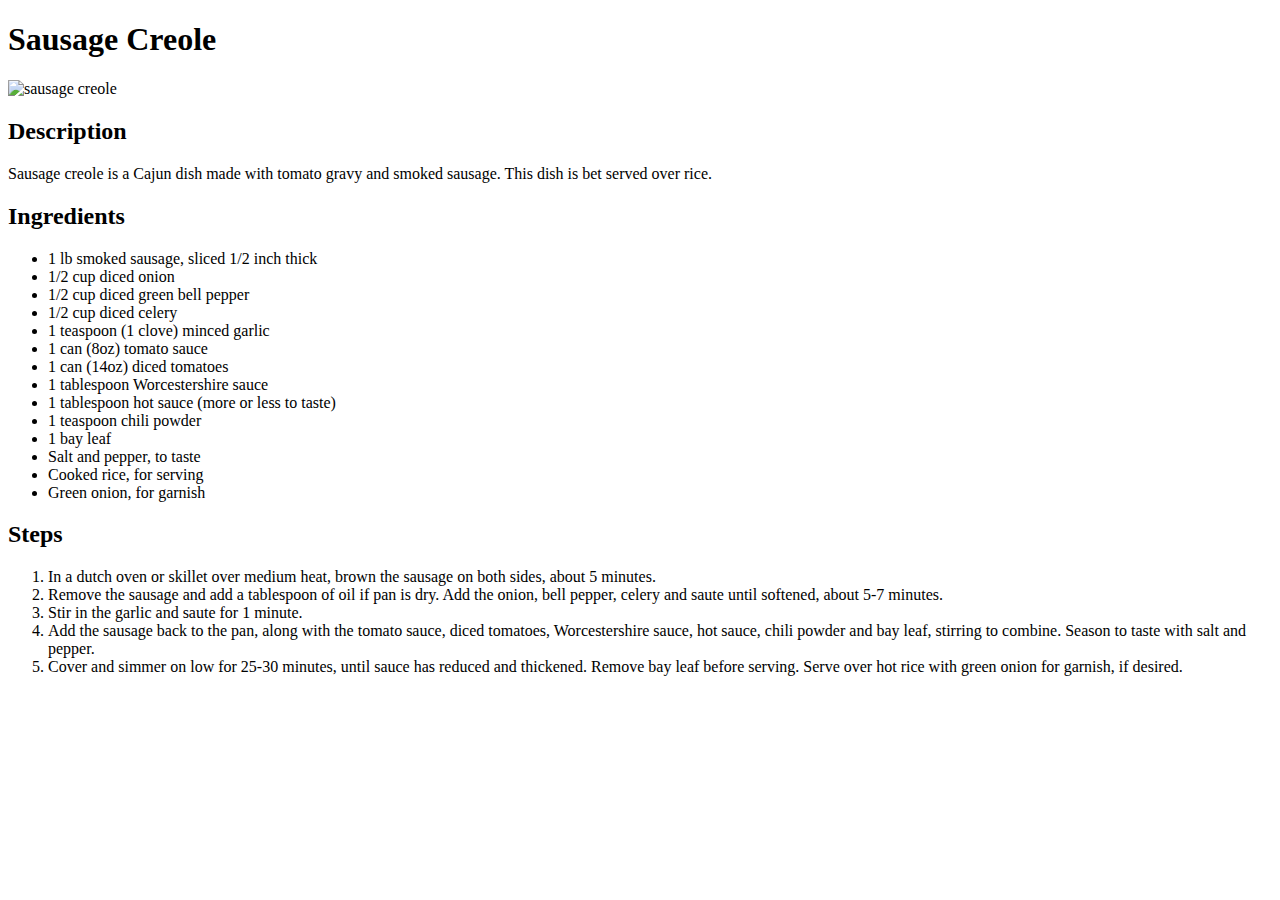
==== recipes/sausage-creole.html @ 5d150cd6 "Added recipes to webpage" ====
<!DOCTYPE html>
<html lang="en">
<head>
    <meta charset="UTF-8">
    <meta http-equiv="X-UA-Compatible" content="IE=edge">
    <meta name="viewport" content="width=device-width, initial-scale=1.0">
    <title>Sausage Creole</title>
</head>
<body>
    <h1>Sausage Creole</h1>
    <img src="https://www.kitchengidget.com/wp-content/uploads/2016/04/Smoked-Sausage-Creole-1.jpg.webp" alt="sausage creole">
    <h2>Description</h2>
    <p>Sausage creole is a Cajun dish made with tomato gravy and smoked sausage. This dish is bet served over rice.</p>
    <h2>Ingredients</h2>
    <ul>
    <li>1 lb smoked sausage, sliced 1/2 inch thick</li>
    <li>1/2 cup diced onion</li>
    <li>1/2 cup diced green bell pepper</li>  
    <li>1/2 cup diced celery</li>   
    <li>1 teaspoon (1 clove) minced garlic</li>   
    <li>1 can (8oz) tomato sauce</li> 
    <li>1 can (14oz) diced tomatoes</li>   
    <li>1 tablespoon Worcestershire sauce</li>   
    <li>1 tablespoon hot sauce (more or less to taste)</li>    
    <li>1 teaspoon chili powder</li> 
    <li>1 bay leaf</li>  
    <li>Salt and pepper, to taste</li> 
    <li>Cooked rice, for serving</li>
    <li>Green onion, for garnish</li>
    </ul>
    <h2>Steps</h2>
    <ol>
    <li>In a dutch oven or skillet over medium heat, brown the sausage on both sides, about 5 minutes.</li>
    <li>Remove the sausage and add a tablespoon of oil if pan is dry. Add the onion, bell pepper, celery and saute until softened, about 5-7 minutes.</li>
    <li>Stir in the garlic and saute for 1 minute.</li>
    <li>Add the sausage back to the pan, along with the tomato sauce, diced tomatoes, Worcestershire sauce, hot sauce, chili powder and bay leaf, stirring to combine. Season to taste with salt and pepper.</li>
    <li>Cover and simmer on low for 25-30 minutes, until sauce has reduced and thickened. Remove bay leaf before serving. Serve over hot rice with green onion for garnish, if desired.</li>
</body>
</html>
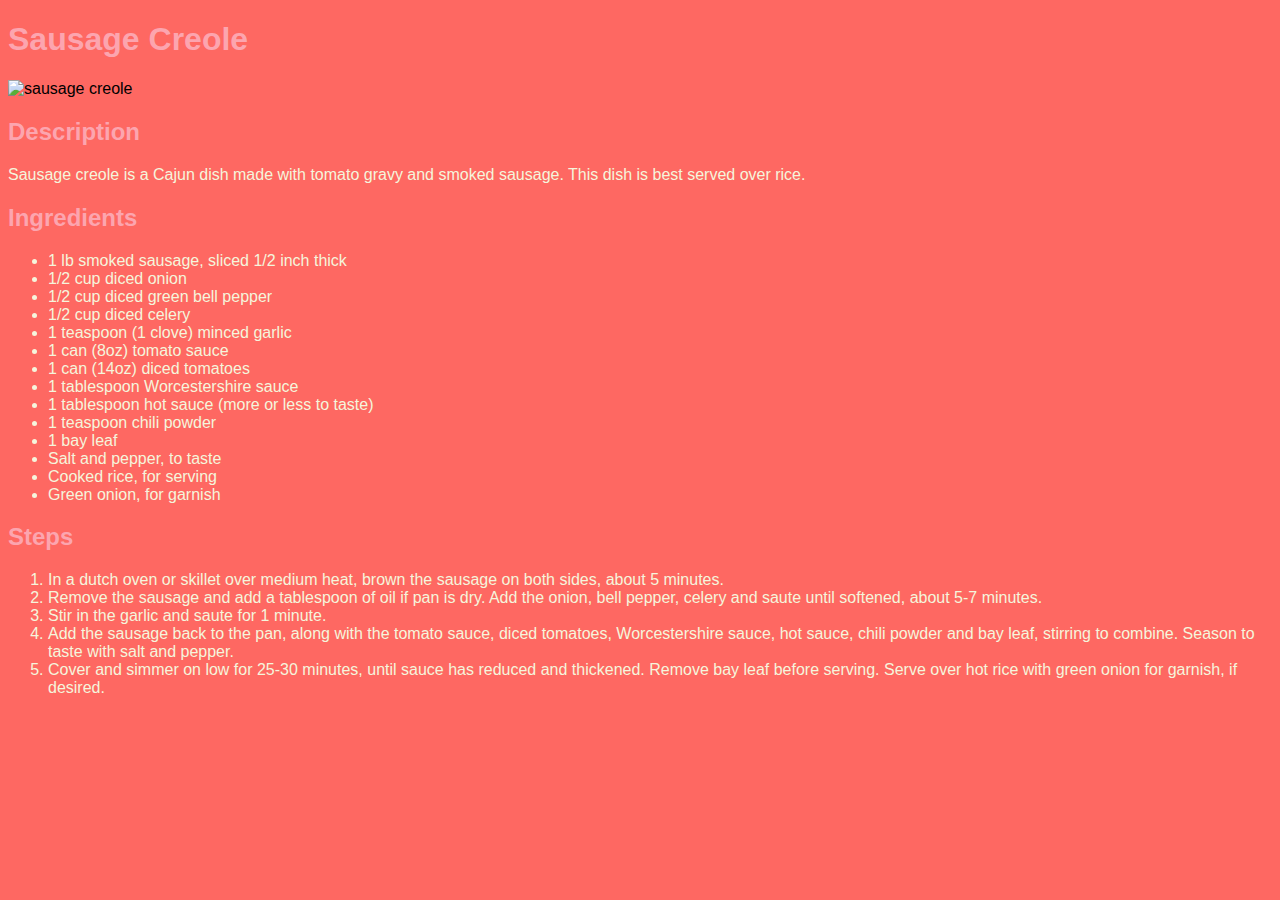
==== commit a272db52: "Added CSS to site" ====
--- a/recipes/sausage-creole.html
+++ b/recipes/sausage-creole.html
@@ -5,14 +5,15 @@
     <meta http-equiv="X-UA-Compatible" content="IE=edge">
     <meta name="viewport" content="width=device-width, initial-scale=1.0">
     <title>Sausage Creole</title>
+    <link rel="stylesheet" href="/style.css">
 </head>
-<body>
-    <h1>Sausage Creole</h1>
-    <img src="https://www.kitchengidget.com/wp-content/uploads/2016/04/Smoked-Sausage-Creole-1.jpg.webp" alt="sausage creole">
-    <h2>Description</h2>
-    <p>Sausage creole is a Cajun dish made with tomato gravy and smoked sausage. This dish is bet served over rice.</p>
-    <h2>Ingredients</h2>
-    <ul>
+<body class="sausage-creole">
+    <h1 class="sausage-title">Sausage Creole</h1>
+    <img src="https://www.kitchengidget.com/wp-content/uploads/2016/04/Smoked-Sausage-Creole-1.jpg.webp" alt="sausage creole" class="photos">
+    <h2 class="sausage-title">Description</h2>
+    <p class="sausage-recipe">Sausage creole is a Cajun dish made with tomato gravy and smoked sausage. This dish is best served over rice.</p>
+    <h2 class="sausage-title">Ingredients</h2>
+    <ul class="sausage-recipe">
     <li>1 lb smoked sausage, sliced 1/2 inch thick</li>
     <li>1/2 cup diced onion</li>
     <li>1/2 cup diced green bell pepper</li>  
@@ -28,12 +29,13 @@
     <li>Cooked rice, for serving</li>
     <li>Green onion, for garnish</li>
     </ul>
-    <h2>Steps</h2>
-    <ol>
+    <h2 class="sausage-title">Steps</h2>
+    <ol class="sausage-recipe">
     <li>In a dutch oven or skillet over medium heat, brown the sausage on both sides, about 5 minutes.</li>
     <li>Remove the sausage and add a tablespoon of oil if pan is dry. Add the onion, bell pepper, celery and saute until softened, about 5-7 minutes.</li>
     <li>Stir in the garlic and saute for 1 minute.</li>
     <li>Add the sausage back to the pan, along with the tomato sauce, diced tomatoes, Worcestershire sauce, hot sauce, chili powder and bay leaf, stirring to combine. Season to taste with salt and pepper.</li>
     <li>Cover and simmer on low for 25-30 minutes, until sauce has reduced and thickened. Remove bay leaf before serving. Serve over hot rice with green onion for garnish, if desired.</li>
+    </ol>
 </body>
 </html>--- a/style.css
+++ b/style.css
@@ -0,0 +1,38 @@
+body {
+  background-color: #fec8d8;
+  font-family: "Franklin Gothic Medium", "Arial Narrow", Arial, sans-serif;
+}
+h1 {
+  color: #957dad;
+}
+.sausage-creole {
+  background-color: #fe6862;
+}
+.sausage-title {
+  color: #fca5af;
+}
+.photos {
+  height: 200px;
+  width: 200px;
+}
+.sausage-recipe {
+  color: beige;
+}
+.taco-soup {
+  background-color: #a6eca8;
+}
+.taco-title {
+  color: #d2fdbb;
+}
+.taco-recipe {
+  color: beige;
+}
+.spaghetti {
+  background-color: #ffa071;
+}
+.spaghetti-title {
+  color: #fdf1ad;
+}
+.spaghetti-recipe {
+  color: beige;
+}
